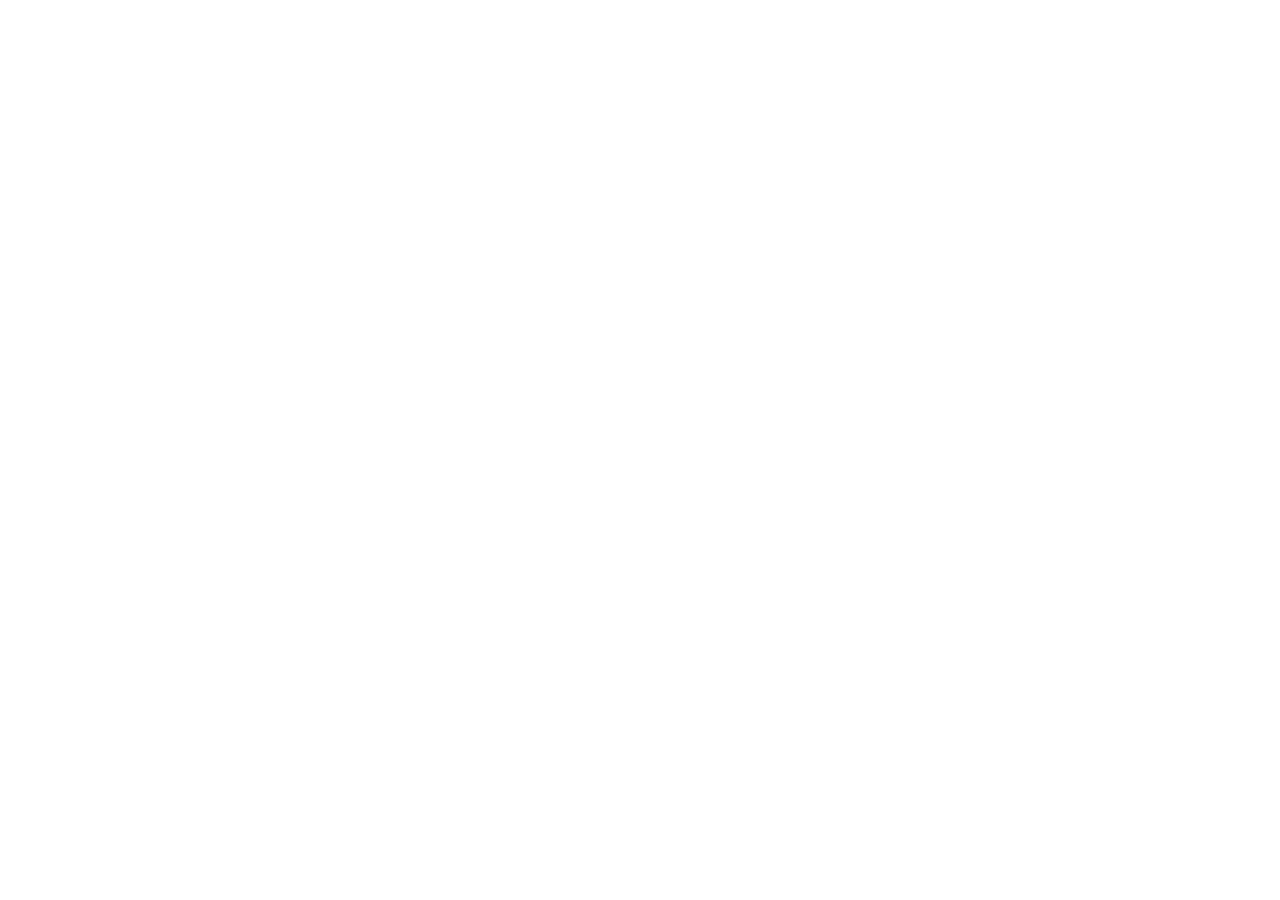
==== my-first-webpage-rerun.html @ 1c426976 "add initial page structure" ====
<!DOCTYPE html>
<html lang="en">
<head>
    <meta charset="UTF-8">
    <meta name="viewport" content="width=device-width, initial-scale=1.0">
    <title>My First webpage!</title>
</head>
<body>
    
</body>
</html>
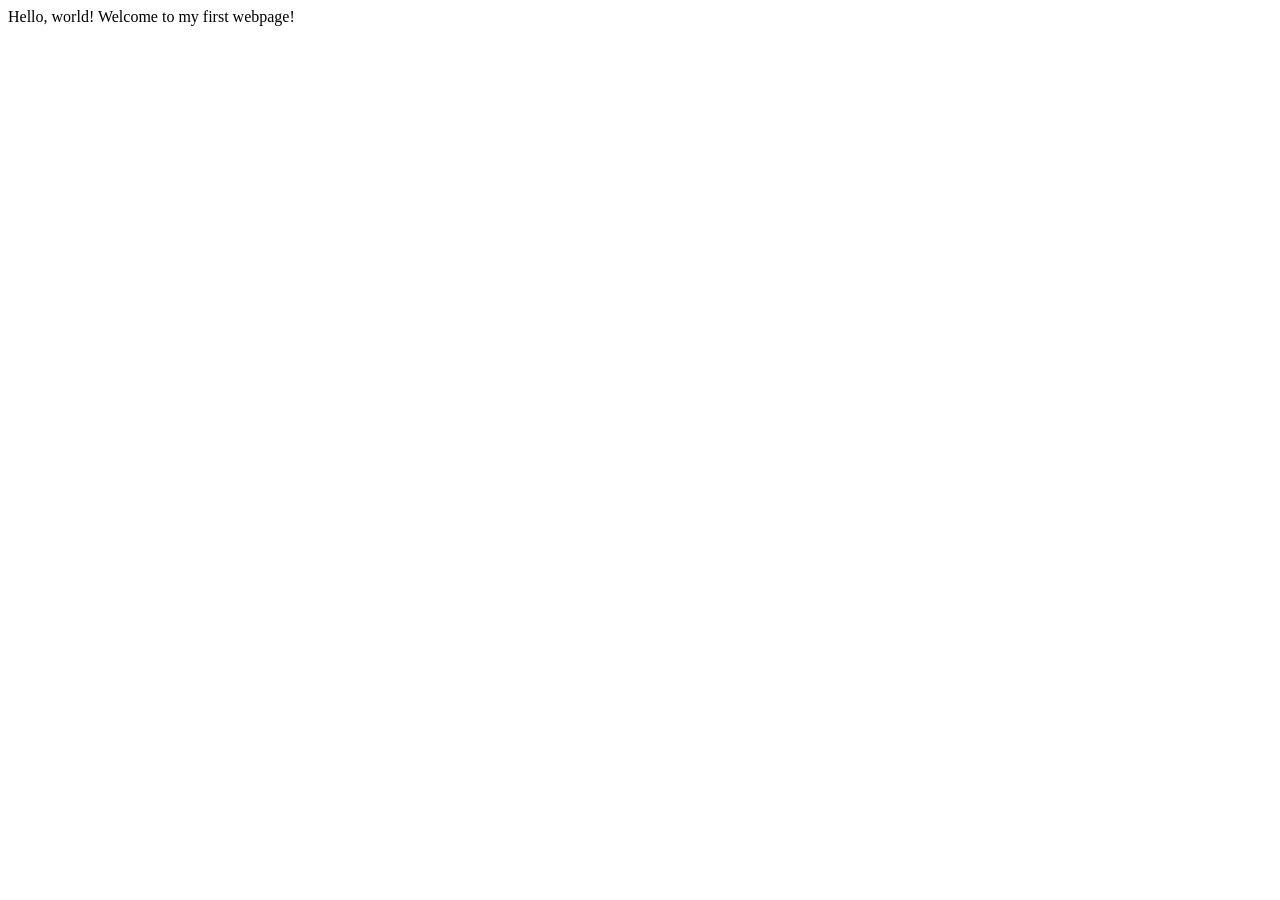
==== commit 909176dd: "add initial page structure" ====
--- a/my-first-webpage-rerun.html
+++ b/my-first-webpage-rerun.html
@@ -1,11 +1,11 @@
 <!DOCTYPE html>
 <html lang="en">
-<head>
-    <meta charset="UTF-8">
-    <meta name="viewport" content="width=device-width, initial-scale=1.0">
+  <head>
+    <meta charset="UTF-8" />
+    <meta name="viewport" content="width=device-width, initial-scale=1.0" />
     <title>My First webpage!</title>
-</head>
-<body>
-    
-</body>
-</html>+  </head>
+  <body>
+    Hello, world! Welcome to my first webpage!
+  </body>
+</html>
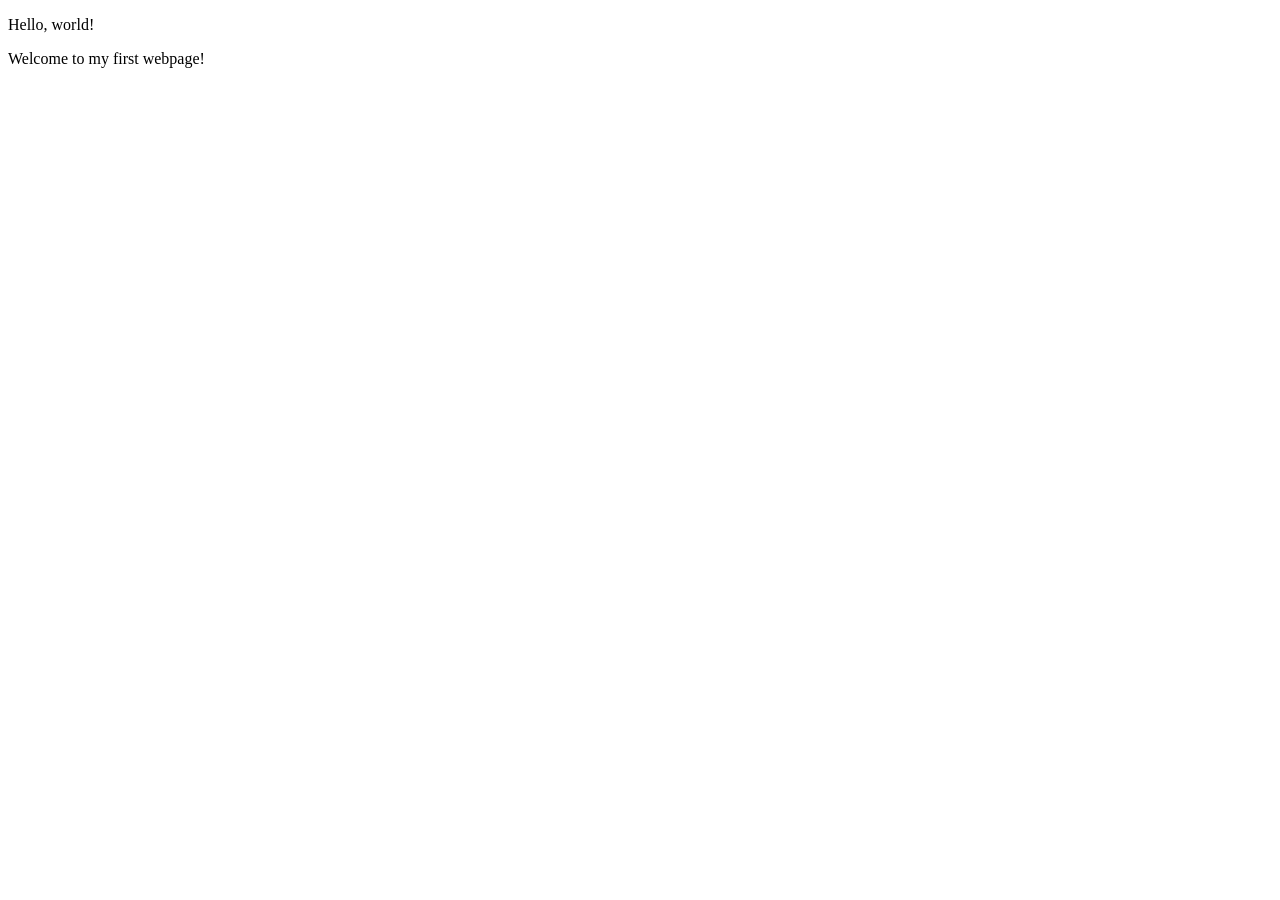
==== commit 39f2fdc1: "add paragraph block elements to the page" ====
--- a/my-first-webpage-rerun.html
+++ b/my-first-webpage-rerun.html
@@ -6,6 +6,7 @@
     <title>My First webpage!</title>
   </head>
   <body>
-    Hello, world! Welcome to my first webpage!
+    <p>Hello, world!</p>
+    <p>Welcome to my first webpage!</p>
   </body>
 </html>
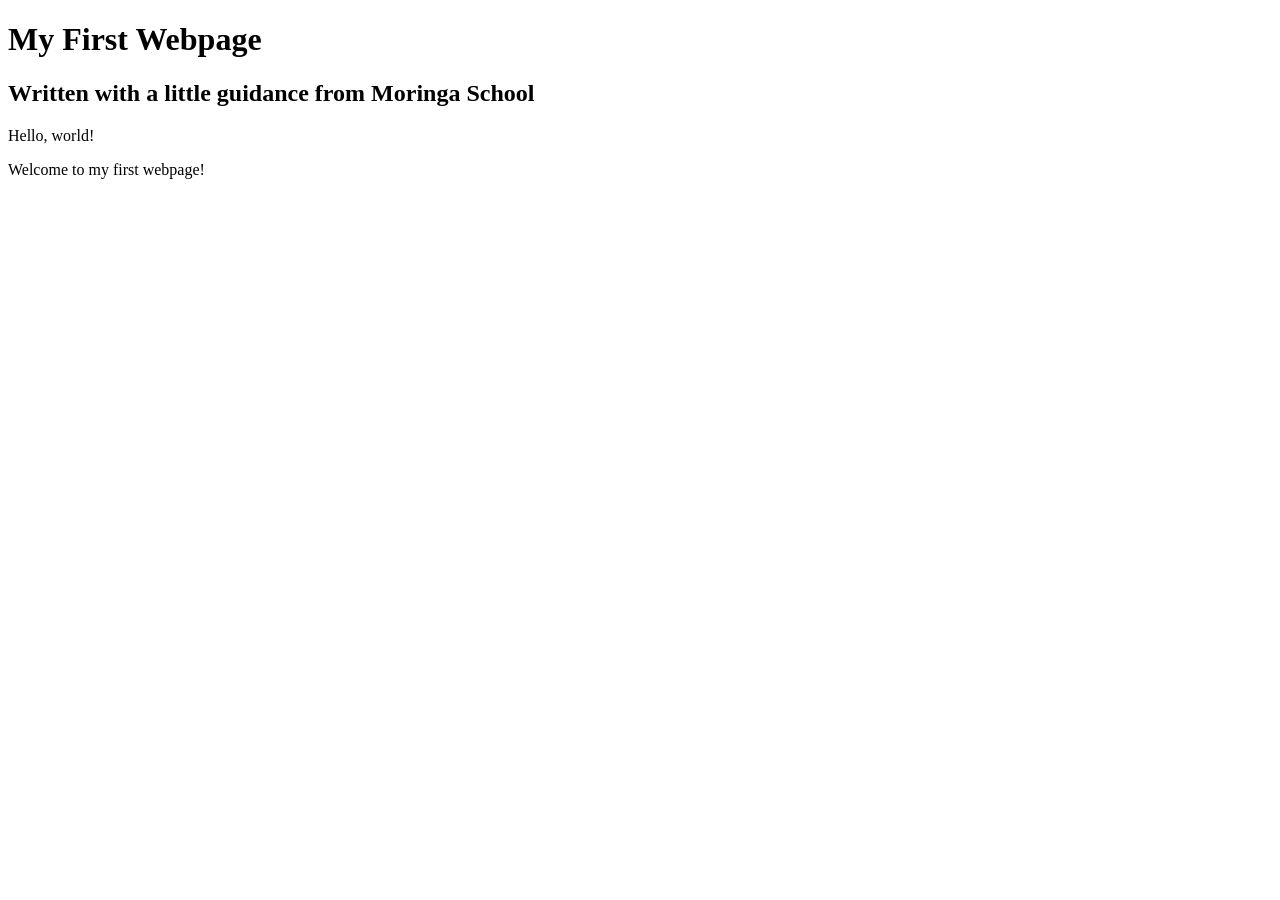
==== commit b8ba376a: "add header block elements" ====
--- a/my-first-webpage-rerun.html
+++ b/my-first-webpage-rerun.html
@@ -6,6 +6,9 @@
     <title>My First webpage!</title>
   </head>
   <body>
+    <h1>My First Webpage</h1>
+    <h2>Written with a little guidance from Moringa School</h2>
+
     <p>Hello, world!</p>
     <p>Welcome to my first webpage!</p>
   </body>
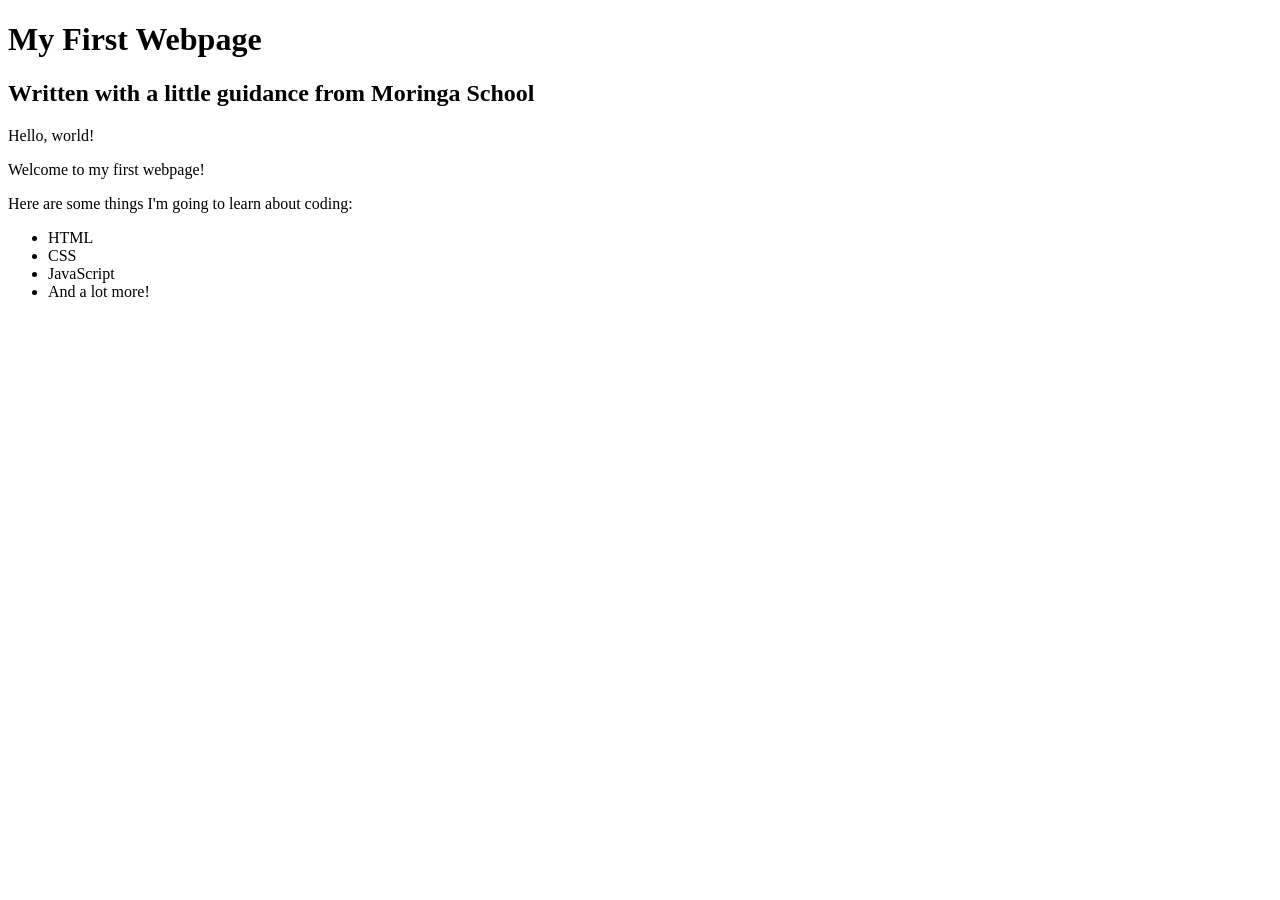
==== commit 54d076be: "add list elements" ====
--- a/my-first-webpage-rerun.html
+++ b/my-first-webpage-rerun.html
@@ -11,5 +11,13 @@
 
     <p>Hello, world!</p>
     <p>Welcome to my first webpage!</p>
+
+    <p>Here are some things I'm going to learn about coding:</p>
+    <ul>
+      <li>HTML</li>
+      <li>CSS</li>
+      <li>JavaScript</li>
+      <li>And a lot more!</li>
+    </ul>
   </body>
 </html>
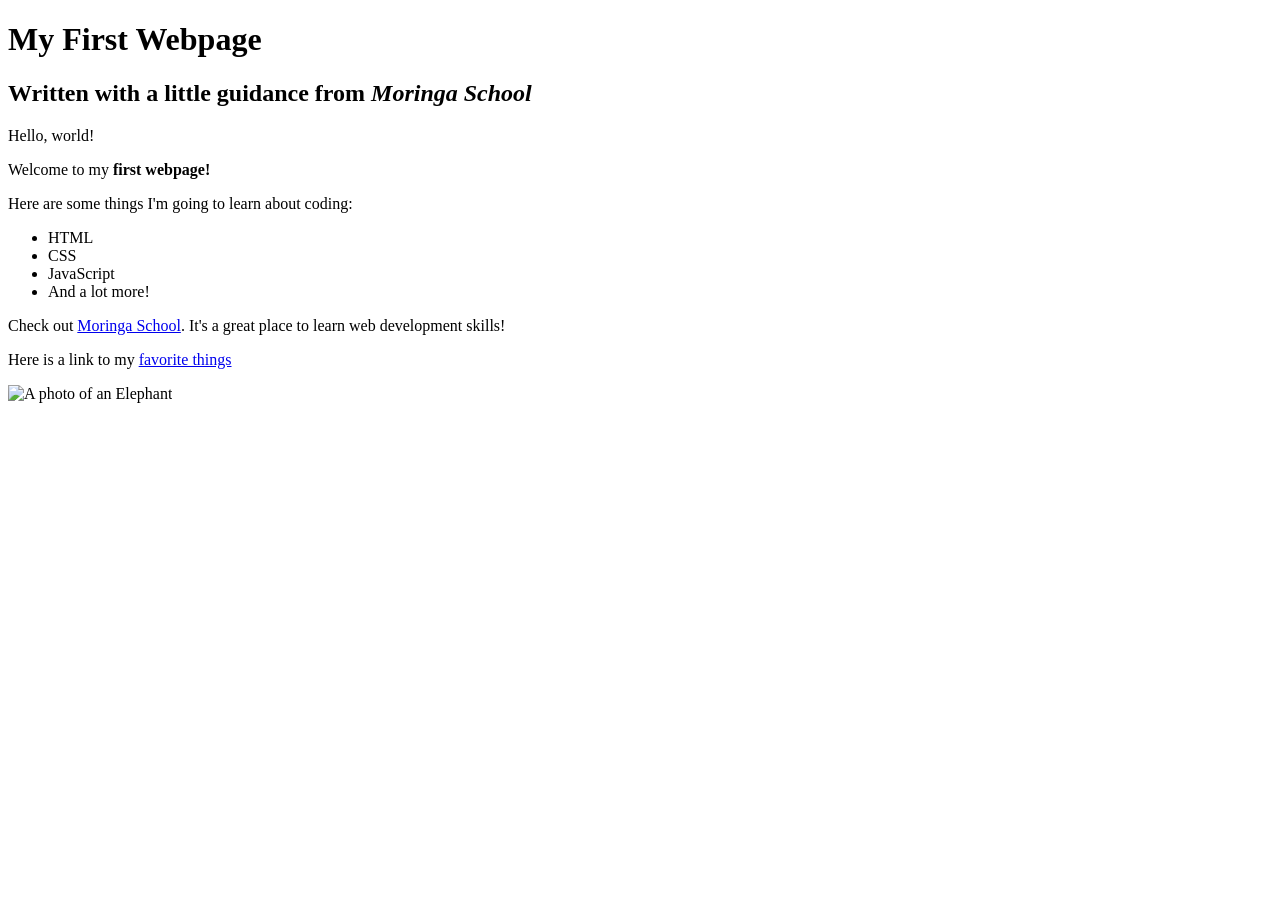
==== commit 6a03ffc1: "Added inline elements such as links, em,strong and images" ====
--- a/my-first-webpage-rerun.html
+++ b/my-first-webpage-rerun.html
@@ -7,10 +7,10 @@
   </head>
   <body>
     <h1>My First Webpage</h1>
-    <h2>Written with a little guidance from Moringa School</h2>
+    <h2>Written with a little guidance from <em>Moringa School</em></h2>
 
     <p>Hello, world!</p>
-    <p>Welcome to my first webpage!</p>
+    <p>Welcome to my <strong>first webpage!</strong></p>
 
     <p>Here are some things I'm going to learn about coding:</p>
     <ul>
@@ -19,5 +19,16 @@
       <li>JavaScript</li>
       <li>And a lot more!</li>
     </ul>
+
+    <p>
+      Check out <a href="http://moringaschool.com/">Moringa School</a>. It's a
+      great place to learn web development skills!
+    </p>
+
+    <p>
+      Here is a link to my <a href="my-favorite-things.html">favorite things</a>
+    </p>
+
+    <img src="images/elephant.jpg" alt="A photo of an Elephant" />
   </body>
 </html>
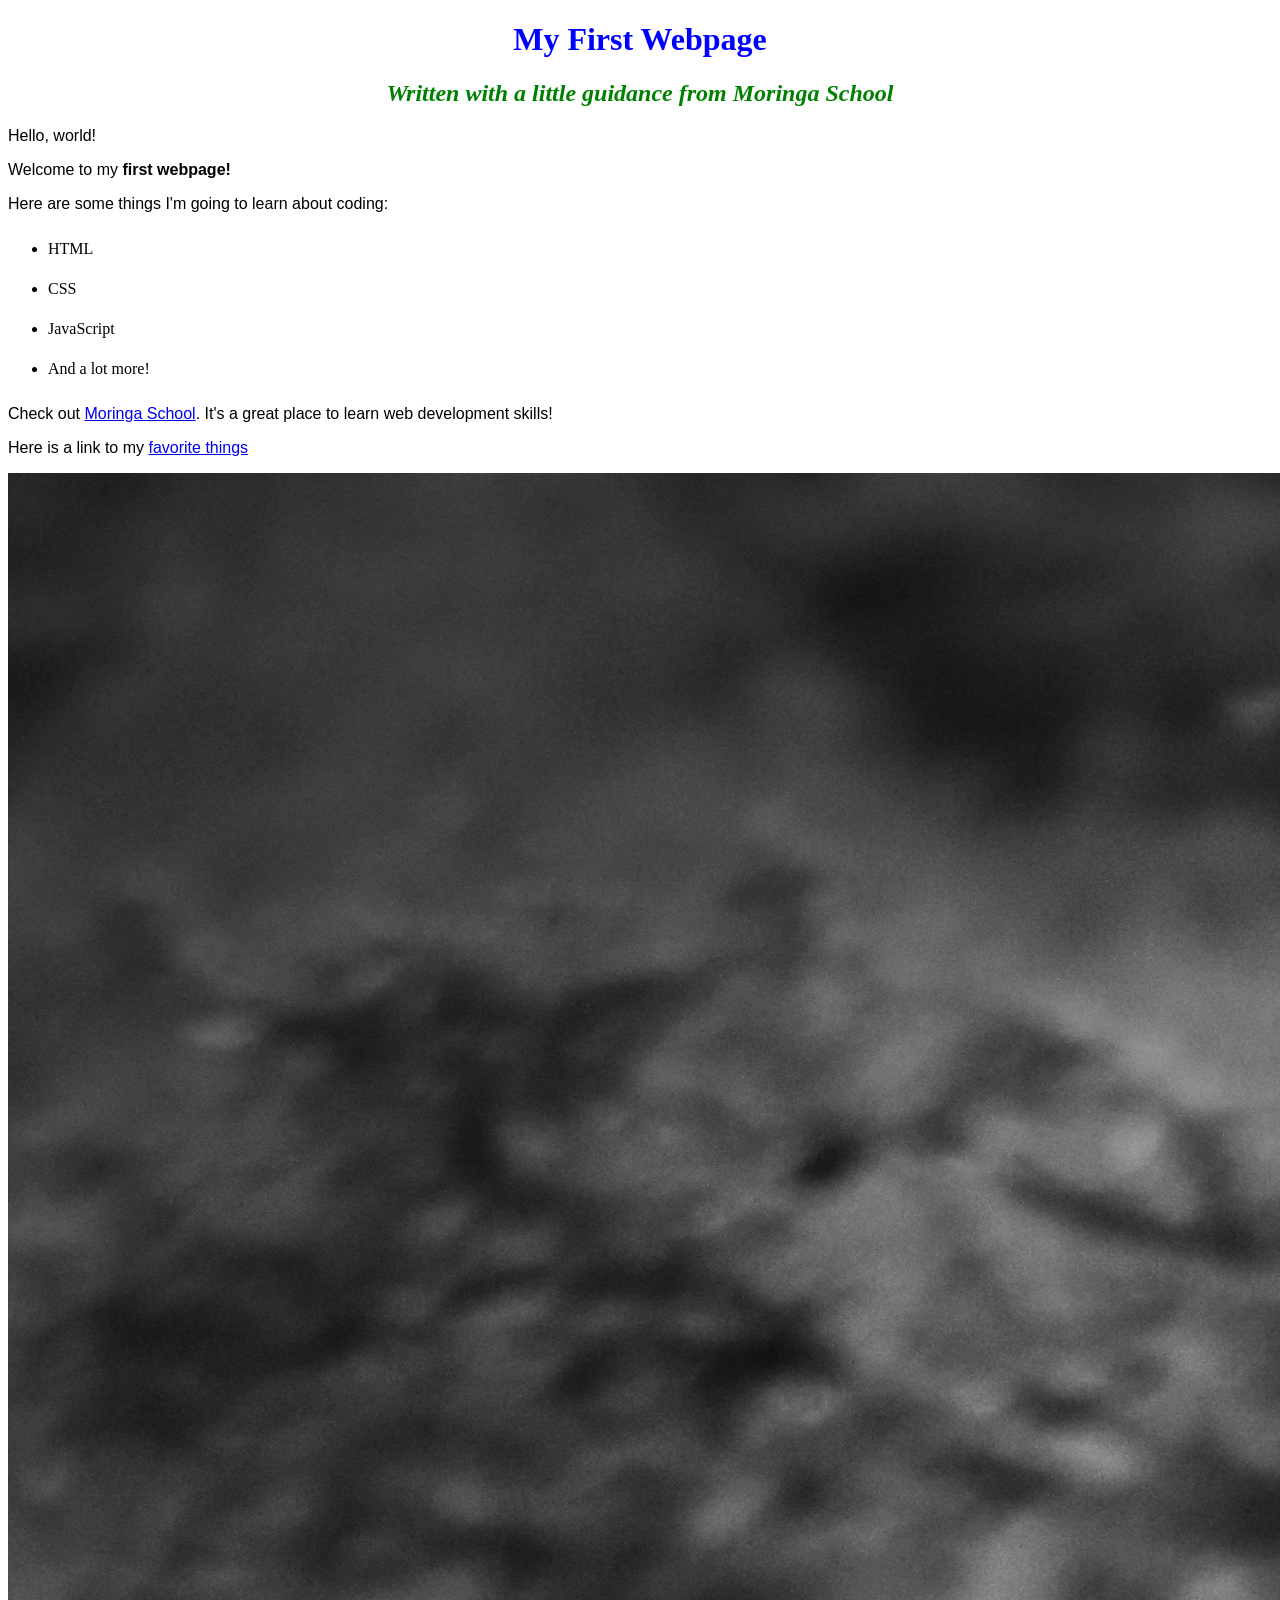
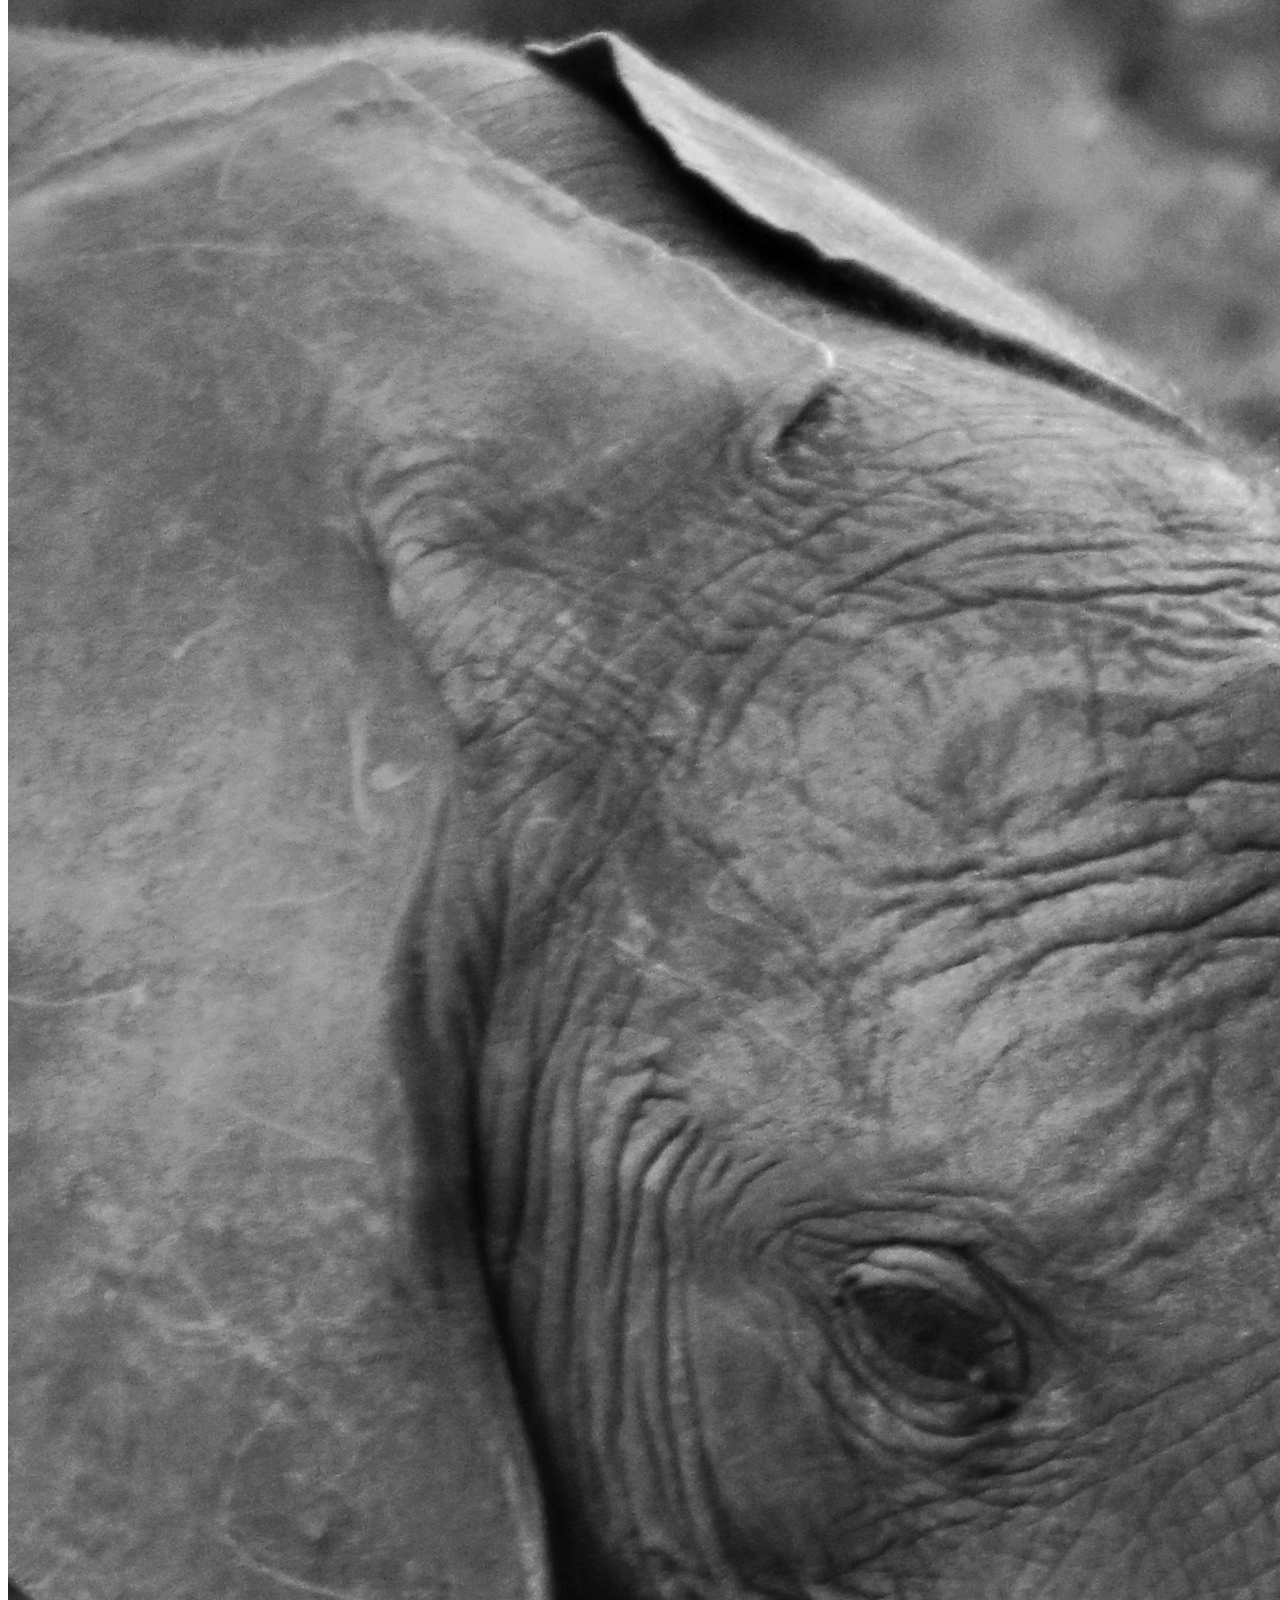
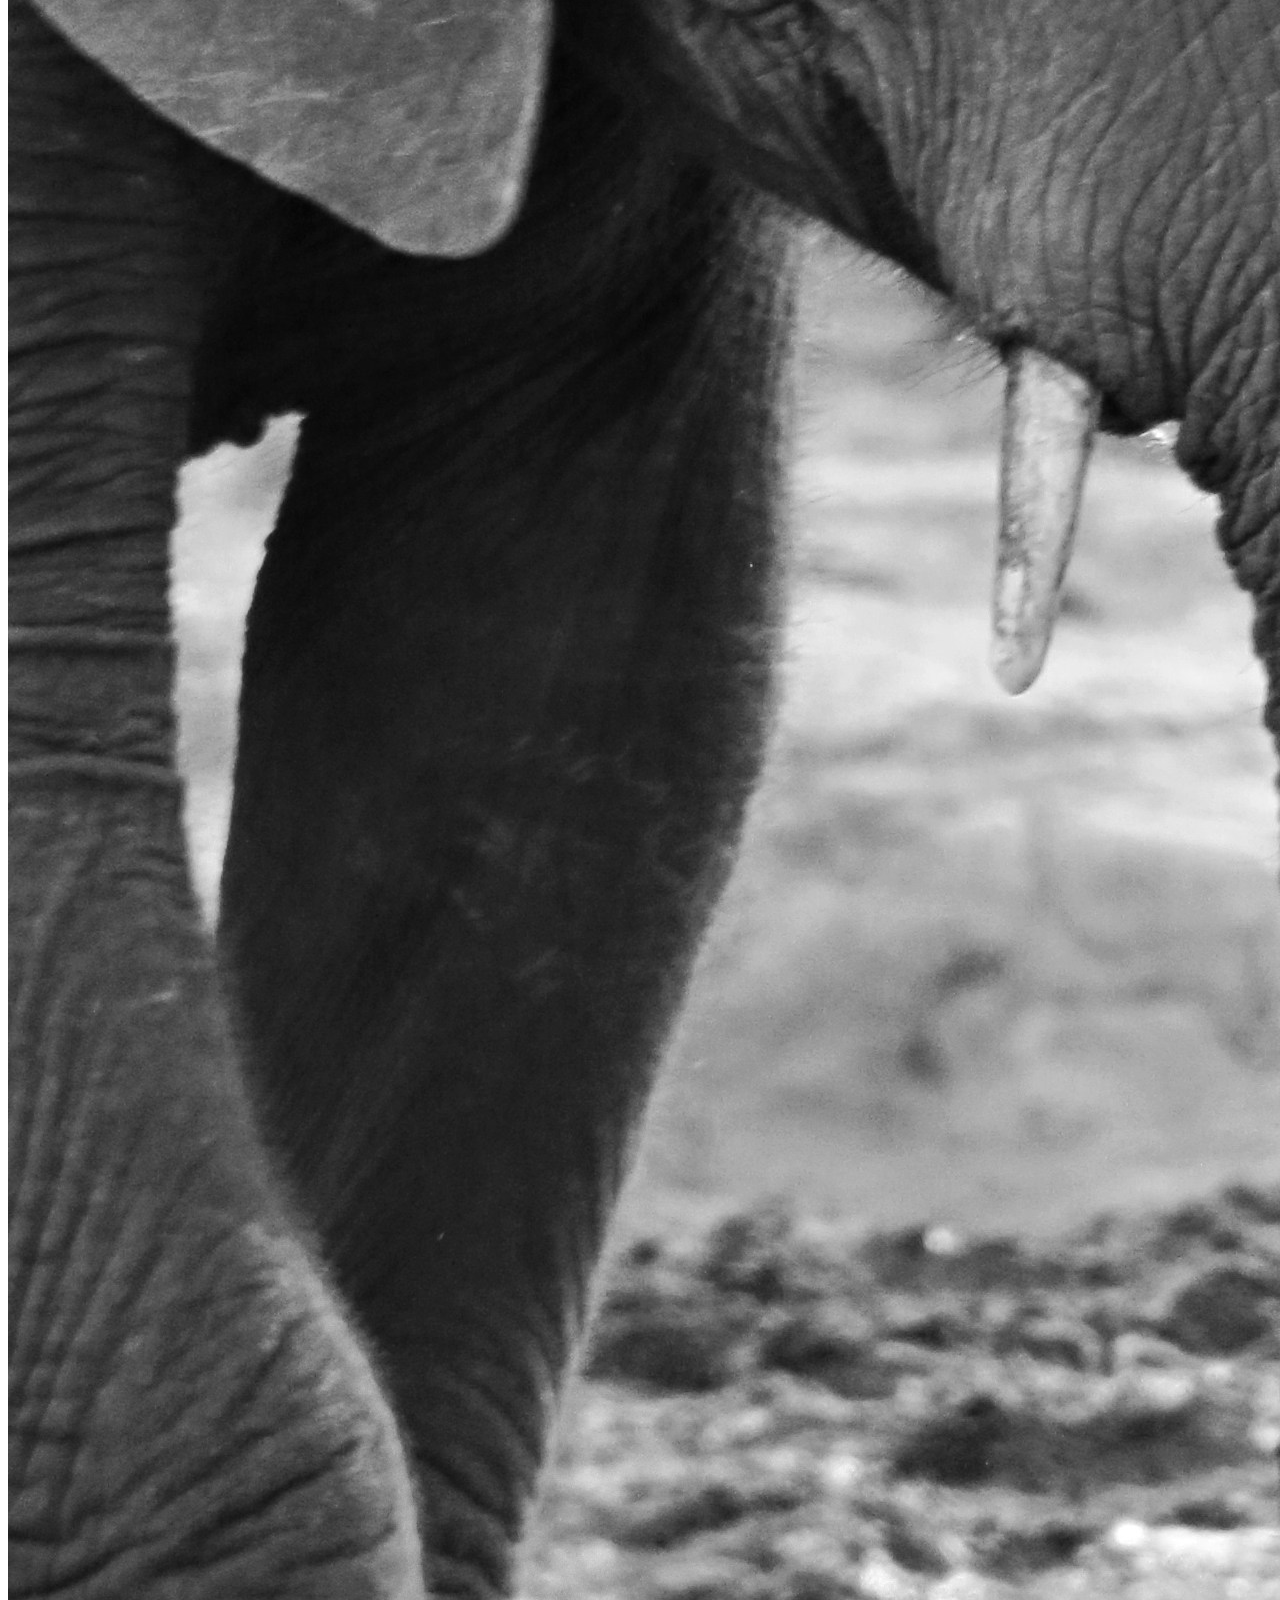
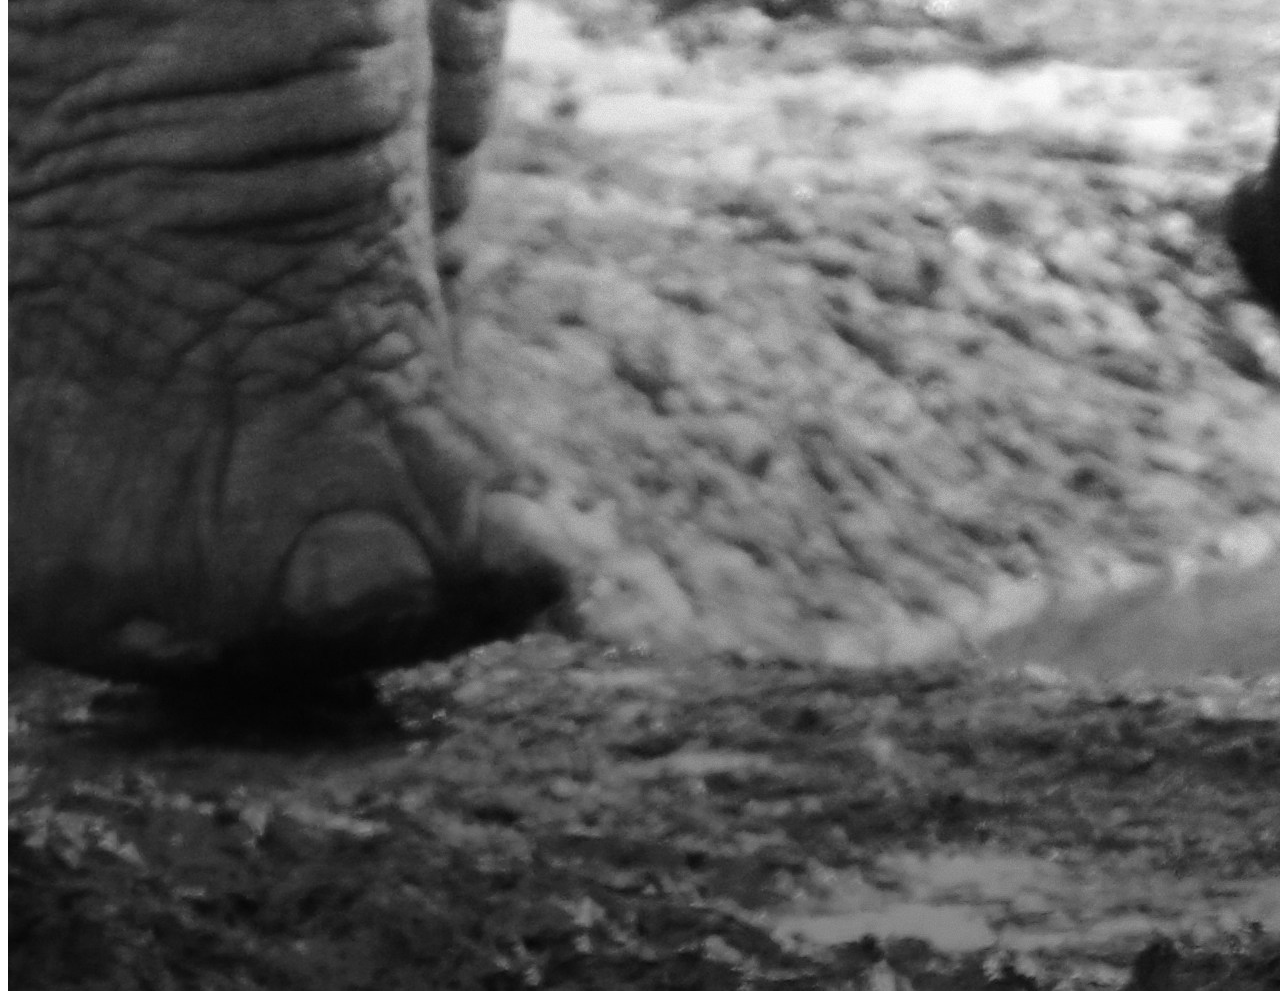
==== commit 1e0efa6f: "Added CSS style" ====
--- a/my-first-webpage-rerun.html
+++ b/my-first-webpage-rerun.html
@@ -4,6 +4,7 @@
     <meta charset="UTF-8" />
     <meta name="viewport" content="width=device-width, initial-scale=1.0" />
     <title>My First webpage!</title>
+    <link rel="stylesheet" href="css/style.css" type="text/css" />
   </head>
   <body>
     <h1>My First Webpage</h1>
--- a/css/style.css
+++ b/css/style.css
@@ -0,0 +1,15 @@
+h1{
+    color: blue;
+    text-align: center;
+}
+h2{
+    color: green;
+    font-style: italic;
+    text-align: center;
+}
+p{
+    font-family: sans-serif;
+}
+ul{
+    line-height: 40px;
+}
